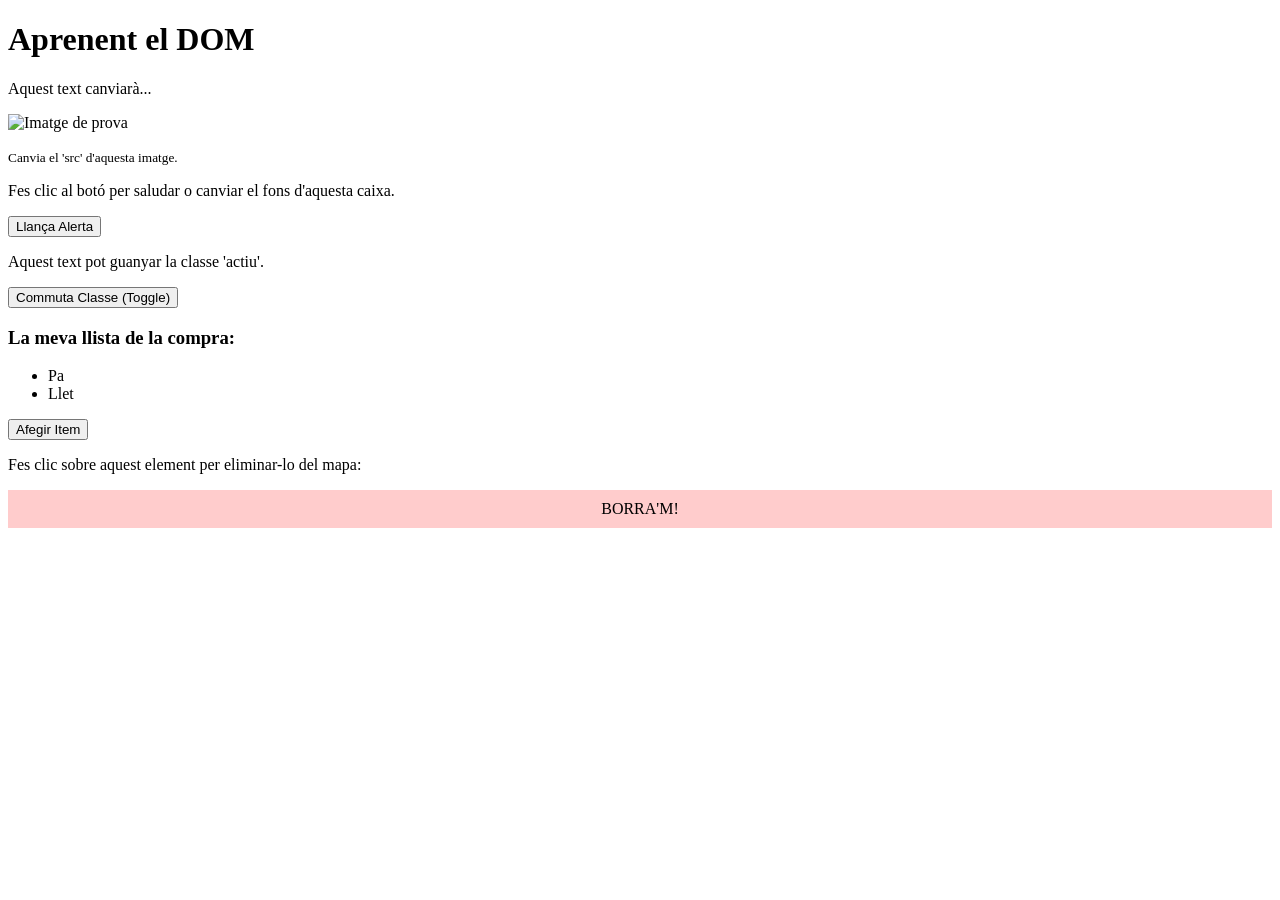
==== index.html @ ef3618da "He creat un aqui un html" ====
<!DOCTYPE html>
<html lang="ca">
<head>
    <meta charset="UTF-8">
    <meta name="viewport" content="width=device-width, initial-scale=1.0">
    <title>Exercicis pràctics de DOM</title>
    <link rel="stylesheet" href="style.css">
</head>
<body>

    <h1 id="titol-principal">Aprenent el DOM</h1>

    <div class="caixa">
        <p id="paragraf-hola">Aquest text canviarà...</p>
    </div>

    <div class="caixa">
        <img id="imatge-canviant" src="https://via.placeholder.com/150/cccccc" alt="Imatge de prova" width="150">
        <p><small>Canvia el 'src' d'aquesta imatge.</small></p>
    </div>

    <div class="caixa" id="caixa-estil">
        <p>Fes clic al botó per saludar o canviar el fons d'aquesta caixa.</p>
        <button id="boto-alerta">Llança Alerta</button>
    </div>

    <div class="caixa">
        <p id="text-classe">Aquest text pot guanyar la classe 'actiu'.</p>
        <button id="boto-toggle">Commuta Classe (Toggle)</button>
    </div>

    <div class="caixa">
        <h3>La meva llista de la compra:</h3>
        <ul id="llista-compra">
            <li>Pa</li>
            <li>Llet</li>
        </ul>
        <button id="boto-afegir">Afegir Item</button>
    </div>

    <div class="caixa">
        <p>Fes clic sobre aquest element per eliminar-lo del mapa:</p>
        <div id="element-eliminar" style="background: #ffcccc; padding: 10px; cursor: pointer; text-align: center;">
            BORRA'M!
        </div>
    </div>

    <script>
        // Els alumnes poden començar a escriure aquí sota:
        console.log("DOM carregat i a punt!");
        
    </script>
    <script type="text/Javascript" src="RA3Ex7-LiuJiaming.js"></script>
</body>
</html>
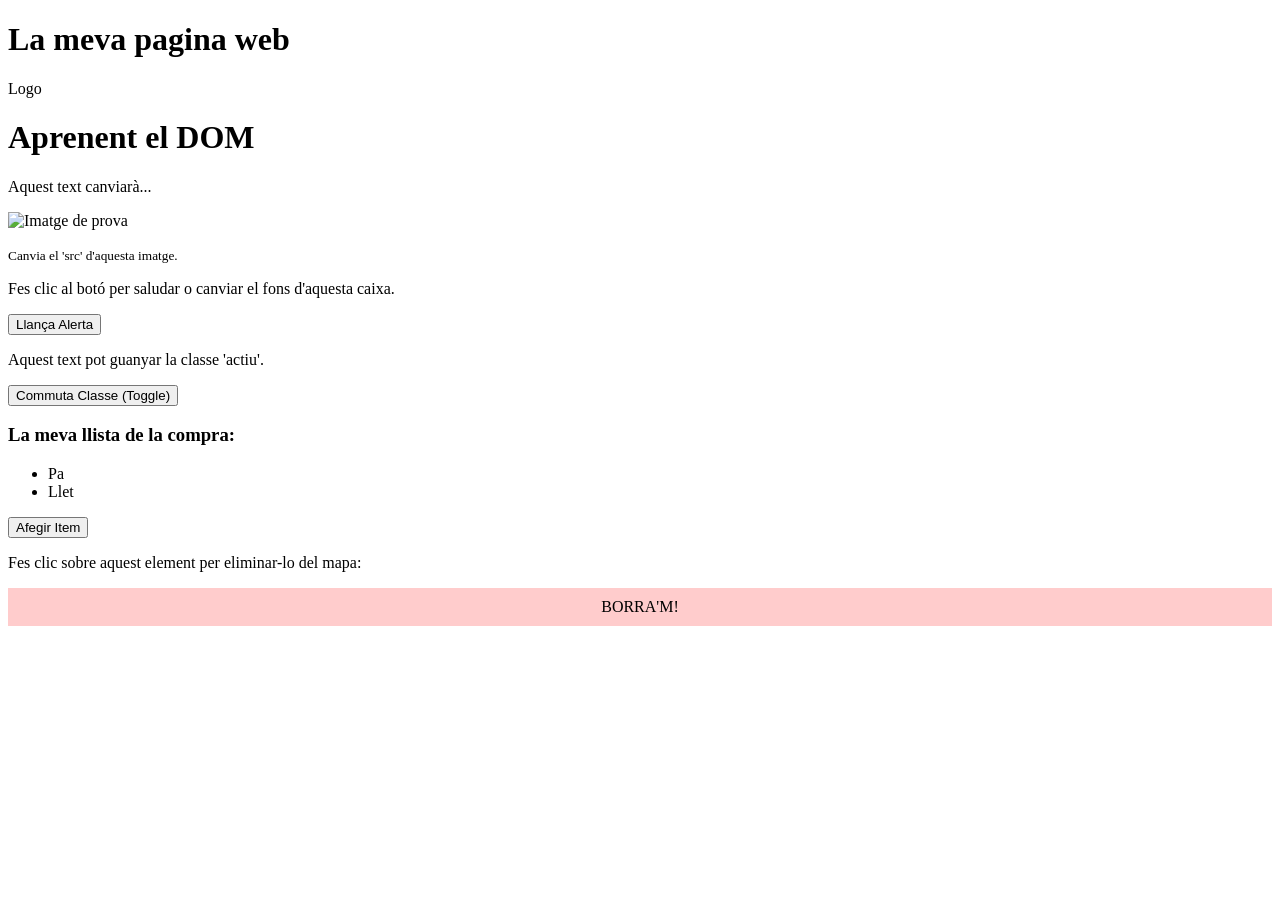
==== commit 7f6aa618: "He afegit un logo al header" ====
--- a/index.html
+++ b/index.html
@@ -7,7 +7,10 @@
     <link rel="stylesheet" href="style.css">
 </head>
 <body>
-
+    <header>
+        <h1>La meva pagina web</h1>
+        <p>Logo</p>
+    </header>
     <h1 id="titol-principal">Aprenent el DOM</h1>
 
     <div class="caixa">
